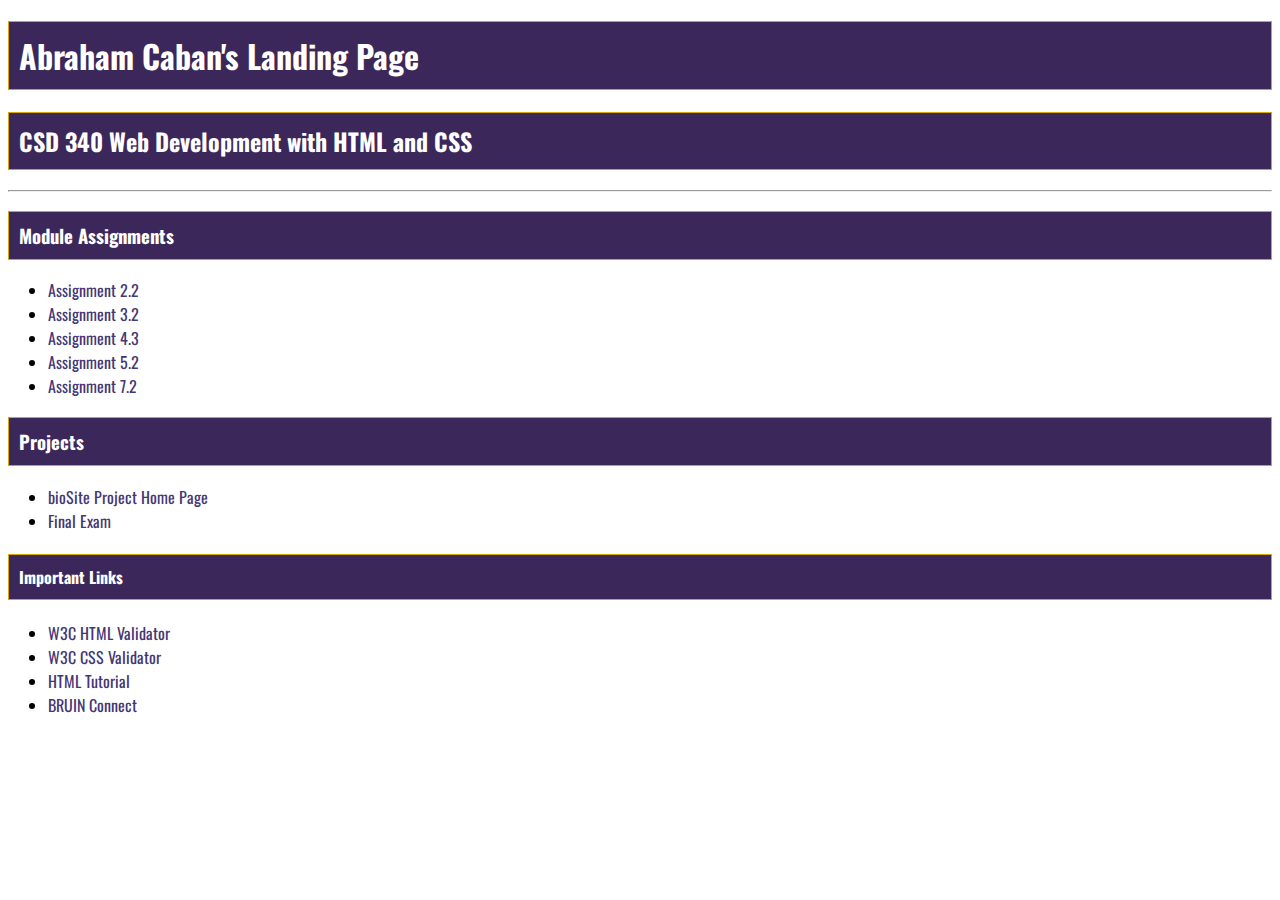
==== index.html @ e470e467 "Module 7.2 2/12/2023 css and html" ====
<!DOCTYPE html>
<html lang="en-us">
    <head>
        <link href="site.css" type="text/css" rel="stylesheet">

        <title>Abraham Caban's CSD 340 Landing Page</title>

        <link rel="preconnect" href="https://fonts.googleapis.com">
        <link rel="preconnect" href="https://fonts.gstatic.com" crossorigin>
        <link href="https://fonts.googleapis.com/css2?family=Oswald:wght@300;400;500;700&display=swap" rel="stylesheet">
    </head>
    <body>
        <div id="container">
            <h1>Abraham Caban's Landing Page</h1>
            <h2>CSD 340 Web Development with HTML and CSS</h2>
            <hr>
            <h3>Module Assignments</h3>
            <ul>
                <li><a href=module-2/Caban-Rios_EX1.html>Assignment 2.2</a></li>
                <li><a href=module-3/Caban-Rios_EX2.html>Assignment 3.2</a></li>
                <li><a href=module-4/Caban-Rios_EX3.html>Assignment 4.3</a></li>
                <li><a href=module-5/Caban-Rios_EX4.html>Assignment 5.2</a></li>
                <li><a href=module-7/CabanRios_Mod7_2.html>Assignment 7.2</a></li>
            </ul>
            <h3>Projects</h3>
            <ul>
                <li><a href=”#”>bioSite Project Home Page</a></li>
                <li><a href=”#”>Final Exam</a></li>
            </ul>
            <h4>Important Links</h4>
            <ul>
                <li><a href=https://validator.w3.org>W3C HTML Validator</a></li>
                <li><a href=http://jigsaw.w3.org/css-validator>W3C CSS Validator</a></li>
                <li><a href=https://www.w3schools.com/html>HTML Tutorial</a></li>
                <li><a href=https://bruinconnect.bellevue.edu>BRUIN Connect</a></li>
            </ul>
        </div>
    </body>
</html>
---- site.css ----
html{
    font-size: 16px;
}

body{
    
    font-family: 'Oswald', Verdana, Arial, sans-serif;
}

h1{
    background-color: #3c275a;
    color: #fff;
    border: 1px solid #D6A800;
    padding: 10px;
}

h2{
    background-color: #3c275a;
    color: #fff;
    border: 1px solid #D6A800;
    padding: 10px;
}

h3{
    background-color: #3c275a;
    color: #fff;
    border: 1px solid #D6A800;
    padding: 10px;
}
h4{
    background-color: #3c275a;
    color: #fff;
    border: 1px solid #D6A800;
    padding: 10px;
}

a{
    color: #453674;
    text-decoration: none;
}
a:visited { 
    color: #3c275a; 
}
a:hover { 
    background-color: #D6A800;
    color: #4F3674;
}

.container{
    margin-top: 50px;
    margin-left: 100px;
    margin-right: 100px;
}
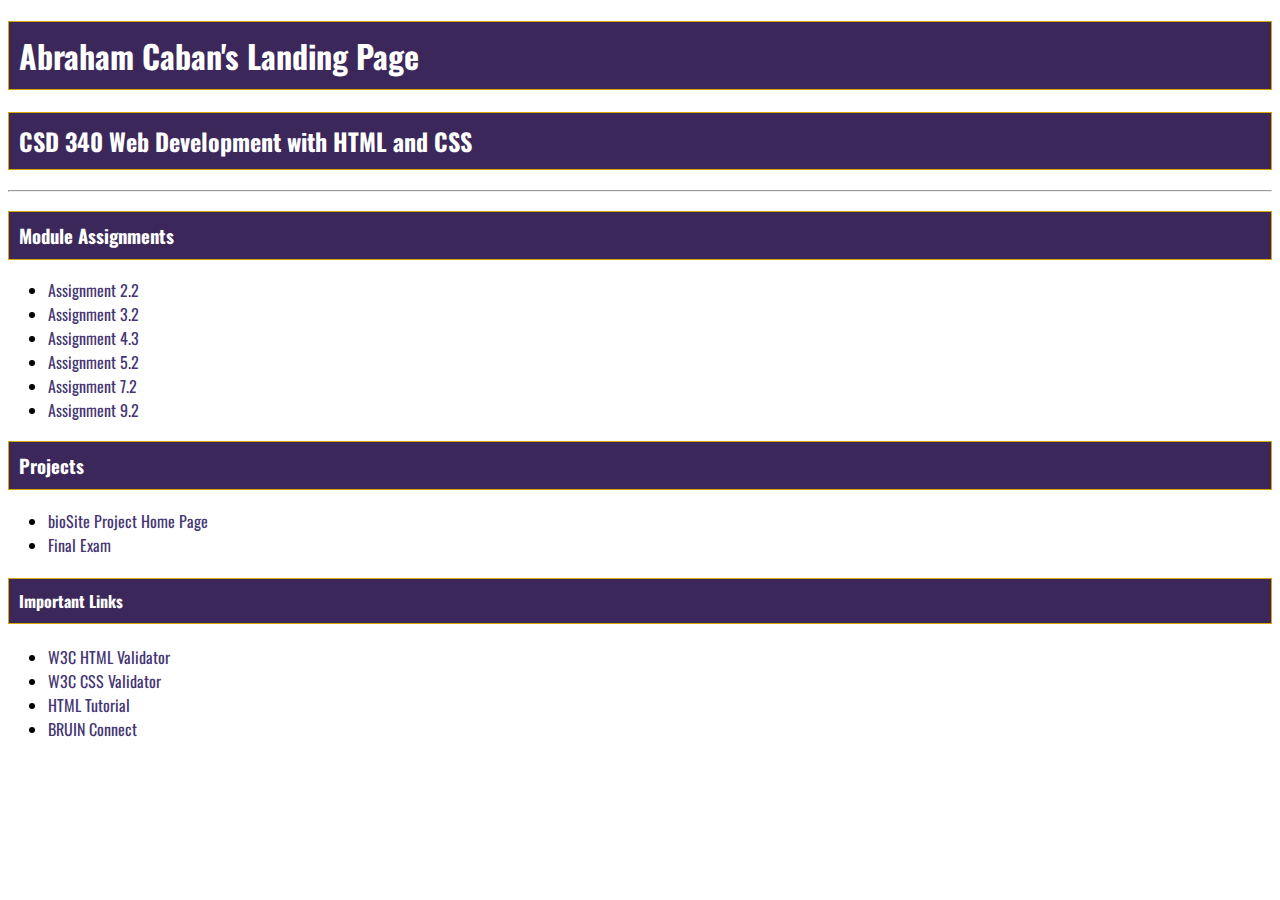
==== commit 1fd3da19: "Html Css Module 9 2/19/2023" ====
--- a/index.html
+++ b/index.html
@@ -21,6 +21,8 @@
                 <li><a href=module-4/Caban-Rios_EX3.html>Assignment 4.3</a></li>
                 <li><a href=module-5/Caban-Rios_EX4.html>Assignment 5.2</a></li>
                 <li><a href=module-7/CabanRios_Mod7_2.html>Assignment 7.2</a></li>
+                <li><a href=module-9/Caban-Rios_EX6.html>Assignment 9.2</a></li>
+
             </ul>
             <h3>Projects</h3>
             <ul>
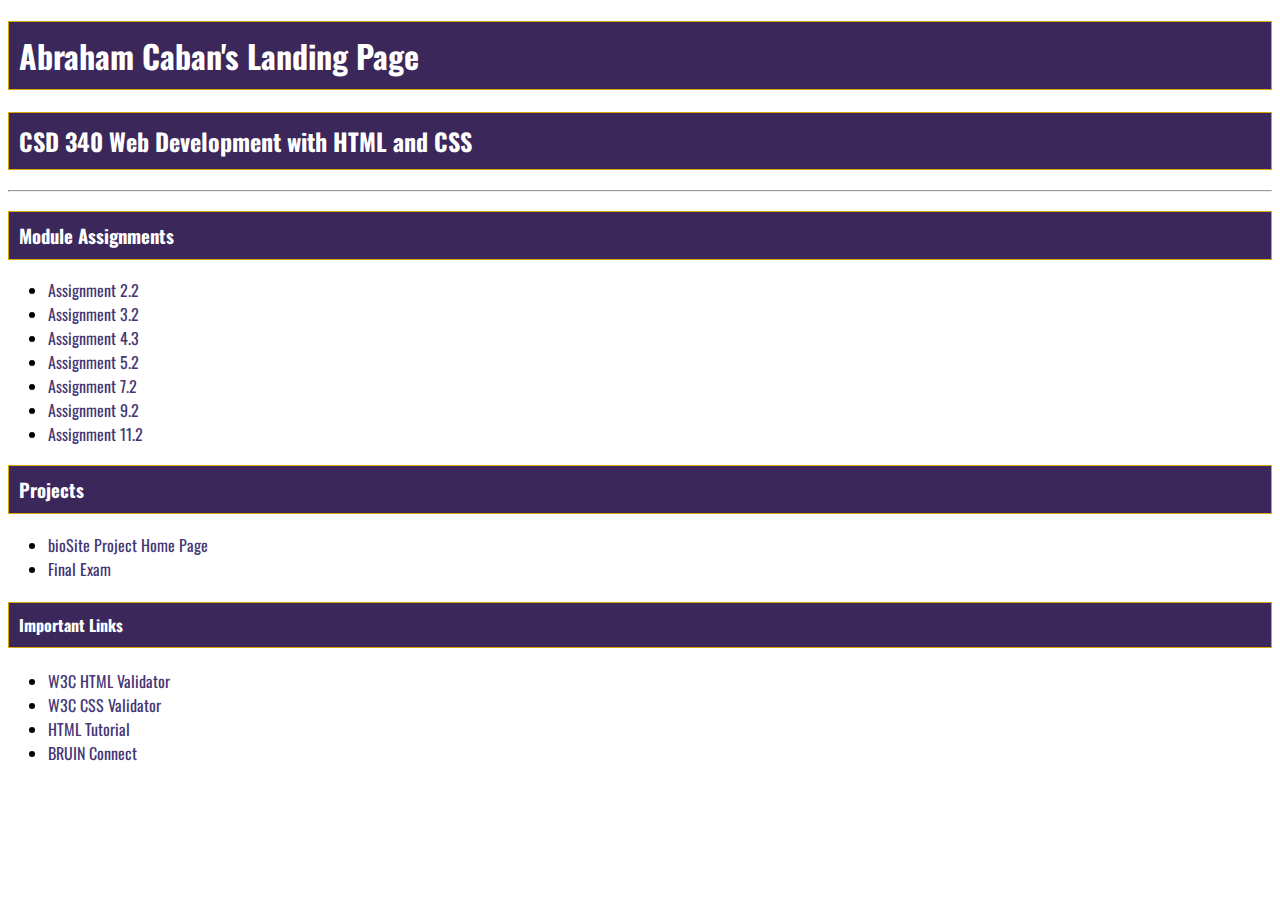
==== commit 03974e9f: "Html Css Module 11 2/22/2023" ====
--- a/index.html
+++ b/index.html
@@ -22,6 +22,7 @@
                 <li><a href=module-5/Caban-Rios_EX4.html>Assignment 5.2</a></li>
                 <li><a href=module-7/CabanRios_Mod7_2.html>Assignment 7.2</a></li>
                 <li><a href=module-9/Caban-Rios_EX6.html>Assignment 9.2</a></li>
+                <li><a href=module-11/Caban-Rios-11.2.docx>Assignment 11.2</a></li>
 
             </ul>
             <h3>Projects</h3>
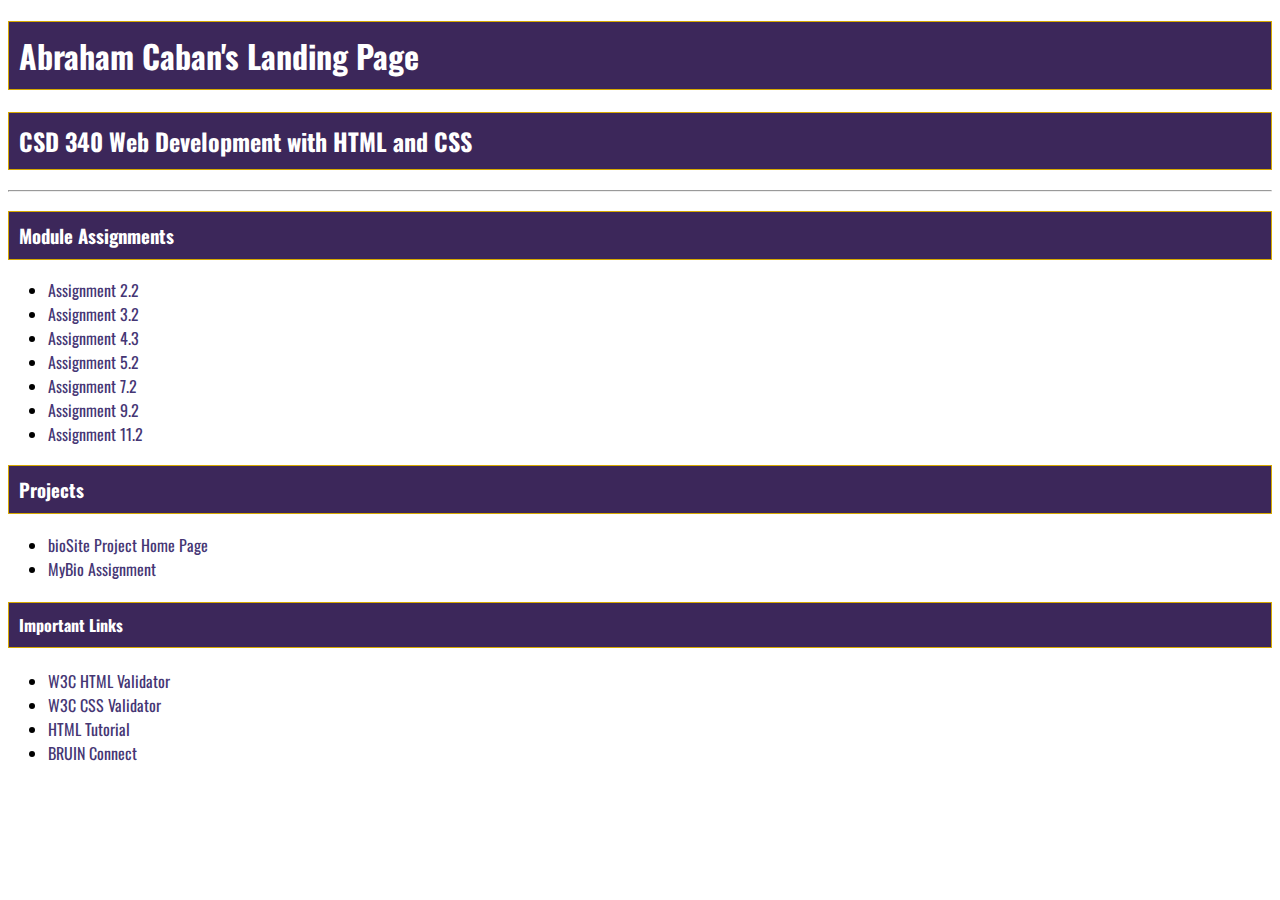
==== commit de083677: "Html Css Module 12 3/4/2023" ====
--- a/index.html
+++ b/index.html
@@ -22,13 +22,12 @@
                 <li><a href=module-5/Caban-Rios_EX4.html>Assignment 5.2</a></li>
                 <li><a href=module-7/CabanRios_Mod7_2.html>Assignment 7.2</a></li>
                 <li><a href=module-9/Caban-Rios_EX6.html>Assignment 9.2</a></li>
-                <li><a href=module-11/Caban-Rios-11.2.docx>Assignment 11.2</a></li>
-
+                <li><a href=module-11/8Caban-Rios-11.2.docx>Assignment 11.2</a></li>
             </ul>
             <h3>Projects</h3>
             <ul>
-                <li><a href=”#”>bioSite Project Home Page</a></li>
-                <li><a href=”#”>Final Exam</a></li>
+                <li><a href=”https://abecaban.github.io/bioSite/”>bioSite Project Home Page</a></li>
+                <li><a href=module-12/MyBio.html>MyBio Assignment</a></li>
             </ul>
             <h4>Important Links</h4>
             <ul>
